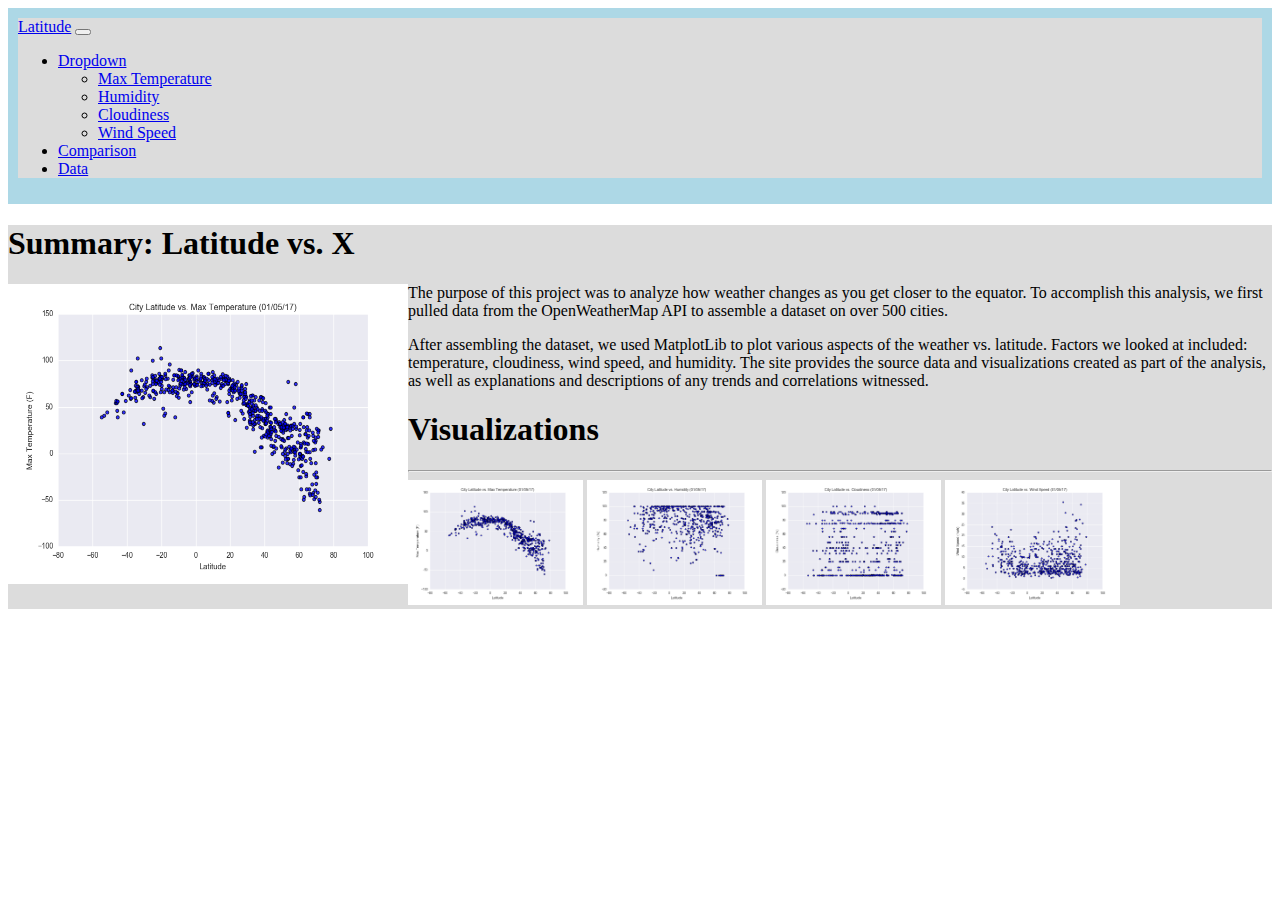
==== index.html @ a5f548e5 "nav menu complete, index complete" ====
<!DOCTYPE html>
<html lang="en-US">

<head>
    <meta charset="UTF-8">
    <meta name="viewport" content="width=device-width, initial-scale=1.0">
    <meta name="description" content="Web Design Homework - Web Visualization Dashboard (Latitude)">
    <meta name="keywords" content="HTML, CSS">
    <meta name="author" content="Pam Fernandez">
    <title>Web Design Homework - Web Visualization Dashboard (Latitude)</title>
    <link rel="stylesheet" href="styles.css">
    <link href="https://cdn.jsdelivr.net/npm/bootstrap@5.1.3/dist/css/bootstrap.min.css" rel="stylesheet" integrity="sha384-1BmE4kWBq78iYhFldvKuhfTAU6auU8tT94WrHftjDbrCEXSU1oBoqyl2QvZ6jIW3" crossorigin="anonymous">
    <script src="https://cdn.jsdelivr.net/npm/bootstrap@5.1.3/dist/js/bootstrap.bundle.min.js" integrity="sha384-ka7Sk0Gln4gmtz2MlQnikT1wXgYsOg+OMhuP+IlRH9sENBO0LRn5q+8nbTov4+1p" crossorigin="anonymous"></script>    
  </head>

<body>

<!-- Navigation Menu -->
  <nav class="navbar navbar-expand-lg navbar-light bg-light">
    <div class="container-fluid">

      <!-- latitude (index) -->        
      <a class="navbar-brand" href="index.html">Latitude</a>
      
      <!-- hamburger maker -->
      <button class="navbar-toggler" type="button" data-bs-toggle="collapse" data-bs-target="#navbarSupportedContent" aria-controls="navbarSupportedContent" aria-expanded="false" aria-label="Toggle navigation">
        <span class="navbar-toggler-icon"></span>
      </button>
      <div class="collapse navbar-collapse" id="navbarSupportedContent">
        <ul class="navbar-nav ms-auto mb-2 mb-lg-0">

          <!-- dropdown -->             
          <li class="nav-item dropdown">
            <a class="nav-link dropdown-toggle" href="#" id="navbarDropdown" role="button" data-bs-toggle="dropdown" aria-expanded="false">
              Dropdown
            </a>
            <ul class="dropdown-menu" aria-labelledby="navbarDropdown">
              <li><a class="dropdown-item" href="#">Max Temperature</a></li>
              <li><a class="dropdown-item" href="#">Humidity</a></li>
              <li><a class="dropdown-item" href="#">Cloudiness</a></li>
              <li><a class="dropdown-item" href="#">Wind Speed</a></li>
            </ul>
          </li>
          <!-- comparison -->  
          <li class="nav-item">  
            <a class="nav-link active" aria-current="page" href="comparison.html">Comparison</a>
          </li>
          <!-- data -->   
          <li class="nav-item">
            <a class="nav-link" href="data.html">Data</a>
          </li>
        </ul>
      </div>
    </div>
  </nav>

  <div class="container">

  <!-- Landing Page -->
    <div class="row">
        <div class="col-md-8">
          <h1>Summary: Latitude vs. X</h1>
          <img src="Resources/assets/images/Fig1.png" alt="City Lat vs. Max Temp" style="float:left;width:400px;height:300px;">
          <p>The purpose of this project was to analyze how weather changes as you get closer to the equator. To accomplish this analysis, we first pulled data from the OpenWeatherMap API to assemble a dataset on over 500 cities. </p>
          <p>After assembling the dataset, we used MatplotLib to plot various aspects of the weather vs. latitude. Factors we looked at included: temperature, cloudiness, wind speed, and humidity. The site provides the source data and visualizations created as part of the analysis, as well as explanations and descriptions of any trends and correlations witnessed.</p>
        </div>
        <div class="col-md-4">
          <h1>Visualizations</h1>
          <hr/>
          <img src="Resources/assets/images/Fig1.png" alt="City Lat vs. Max Temp" width="175" height="125">
          <img src="Resources/assets/images/Fig2.png" alt="City Lat vs. Max Temp" width="175" height="125">
          <img src="Resources/assets/images/Fig3.png" alt="City Lat vs. Max Temp" width="175" height="125">
          <img src="Resources/assets/images/Fig4.png" alt="City Lat vs. Max Temp" width="175" height="125">
        </div>
      </div>

    </div>


<script src="https://code.jquery.com/jquery-3.3.1.slim.min.js" integrity="sha384-q8i/X+965DzO0rT7abK41JStQIAqVgRVzpbzo5smXKp4YfRvH+8abtTE1Pi6jizo" crossorigin="anonymous"></script>
<script src="https://cdnjs.cloudflare.com/ajax/libs/popper.js/1.14.7/umd/popper.min.js" integrity="sha384-UO2eT0CpHqdSJQ6hJty5KVphtPhzWj9WO1clHTMGa3JDZwrnQq4sF86dIHNDz0W1" crossorigin="anonymous"></script>
<script src="https://stackpath.bootstrapcdn.com/bootstrap/4.3.1/js/bootstrap.min.js" integrity="sha384-JjSmVgyd0p3pXB1rRibZUAYoIIy6OrQ6VrjIEaFf/nJGzIxFDsf4x0xIM+B07jRM" crossorigin="anonymous"></script>

</body>

</html>
---- styles.css ----
/* style page for Pam Fernandezes Web Design Homework - Web Visualization Dashboard (Latitude) */

.navbar {
    background-color: lightblue;
    padding: 10px;
}


div {
    background-color: gainsboro;
}
}

img {
    float: left;
  }
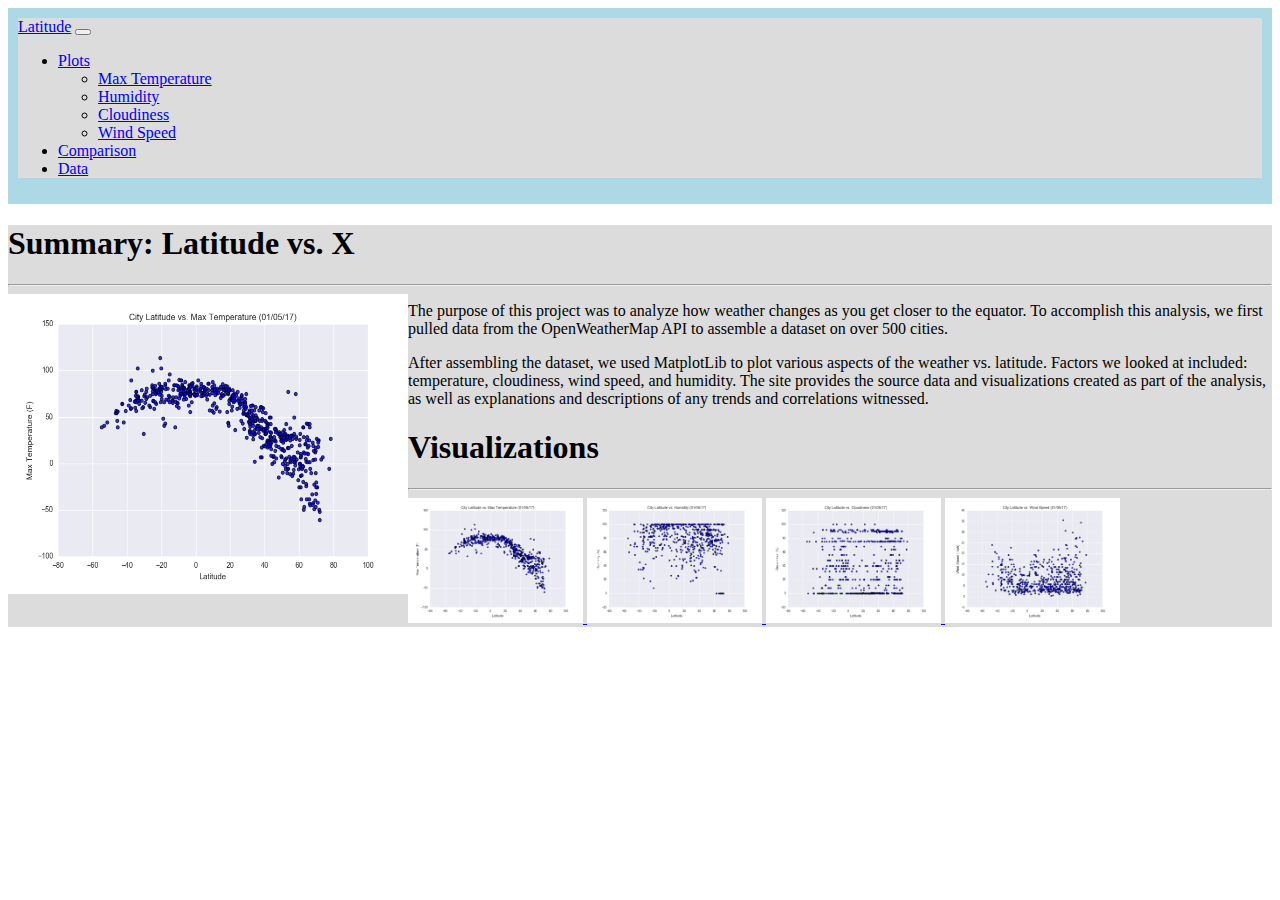
==== commit 646b0a7b: "code for all plots" ====
--- a/index.html
+++ b/index.html
@@ -32,13 +32,13 @@
           <!-- dropdown -->             
           <li class="nav-item dropdown">
             <a class="nav-link dropdown-toggle" href="#" id="navbarDropdown" role="button" data-bs-toggle="dropdown" aria-expanded="false">
-              Dropdown
+              Plots
             </a>
             <ul class="dropdown-menu" aria-labelledby="navbarDropdown">
-              <li><a class="dropdown-item" href="#">Max Temperature</a></li>
-              <li><a class="dropdown-item" href="#">Humidity</a></li>
-              <li><a class="dropdown-item" href="#">Cloudiness</a></li>
-              <li><a class="dropdown-item" href="#">Wind Speed</a></li>
+              <li><a class="dropdown-item" href="plot_maxtemp.html">Max Temperature</a></li>
+              <li><a class="dropdown-item" href="plot_humid.html">Humidity</a></li>
+              <li><a class="dropdown-item" href="plot_cloud.html">Cloudiness</a></li>
+              <li><a class="dropdown-item" href="plot_wind.html">Wind Speed</a></li>
             </ul>
           </li>
           <!-- comparison -->  
@@ -60,17 +60,26 @@
     <div class="row">
         <div class="col-md-8">
           <h1>Summary: Latitude vs. X</h1>
-          <img src="Resources/assets/images/Fig1.png" alt="City Lat vs. Max Temp" style="float:left;width:400px;height:300px;">
+          <hr/>
+          <img src="Resources/assets/images/Fig_max_temp.png" alt="City Lat vs. Max Temp" style="float:left;width:400px;height:300px;">
           <p>The purpose of this project was to analyze how weather changes as you get closer to the equator. To accomplish this analysis, we first pulled data from the OpenWeatherMap API to assemble a dataset on over 500 cities. </p>
           <p>After assembling the dataset, we used MatplotLib to plot various aspects of the weather vs. latitude. Factors we looked at included: temperature, cloudiness, wind speed, and humidity. The site provides the source data and visualizations created as part of the analysis, as well as explanations and descriptions of any trends and correlations witnessed.</p>
         </div>
         <div class="col-md-4">
           <h1>Visualizations</h1>
           <hr/>
-          <img src="Resources/assets/images/Fig1.png" alt="City Lat vs. Max Temp" width="175" height="125">
-          <img src="Resources/assets/images/Fig2.png" alt="City Lat vs. Max Temp" width="175" height="125">
-          <img src="Resources/assets/images/Fig3.png" alt="City Lat vs. Max Temp" width="175" height="125">
-          <img src="Resources/assets/images/Fig4.png" alt="City Lat vs. Max Temp" width="175" height="125">
+            <a href="plot_maxtemp.html">
+              <img src="Resources/assets/images/Fig_max_temp.png" alt="City Lat vs. Max Temp" style="width:175px;height: 125px;px">
+            </a>
+            <a href="plot_humid.html">
+              <img src="Resources/assets/images/Fig_humid.png" alt="City Lat vs. Humidity" style="width:175px;height: 125px;px">
+            </a>
+            <a href="plot_cloud.html">
+              <img src="Resources/assets/images/Fig_cloud.png" alt="City Lat vs. Cloudiness" style="width:175px;height: 125px;px">
+            </a>
+            <a href="plot_wind.html">
+              <img src="Resources/assets/images/Fig_wind.png" alt="City Lat vs. Wind Speed" style="width:175px;height: 125px;px">
+            </a>  
         </div>
       </div>
 
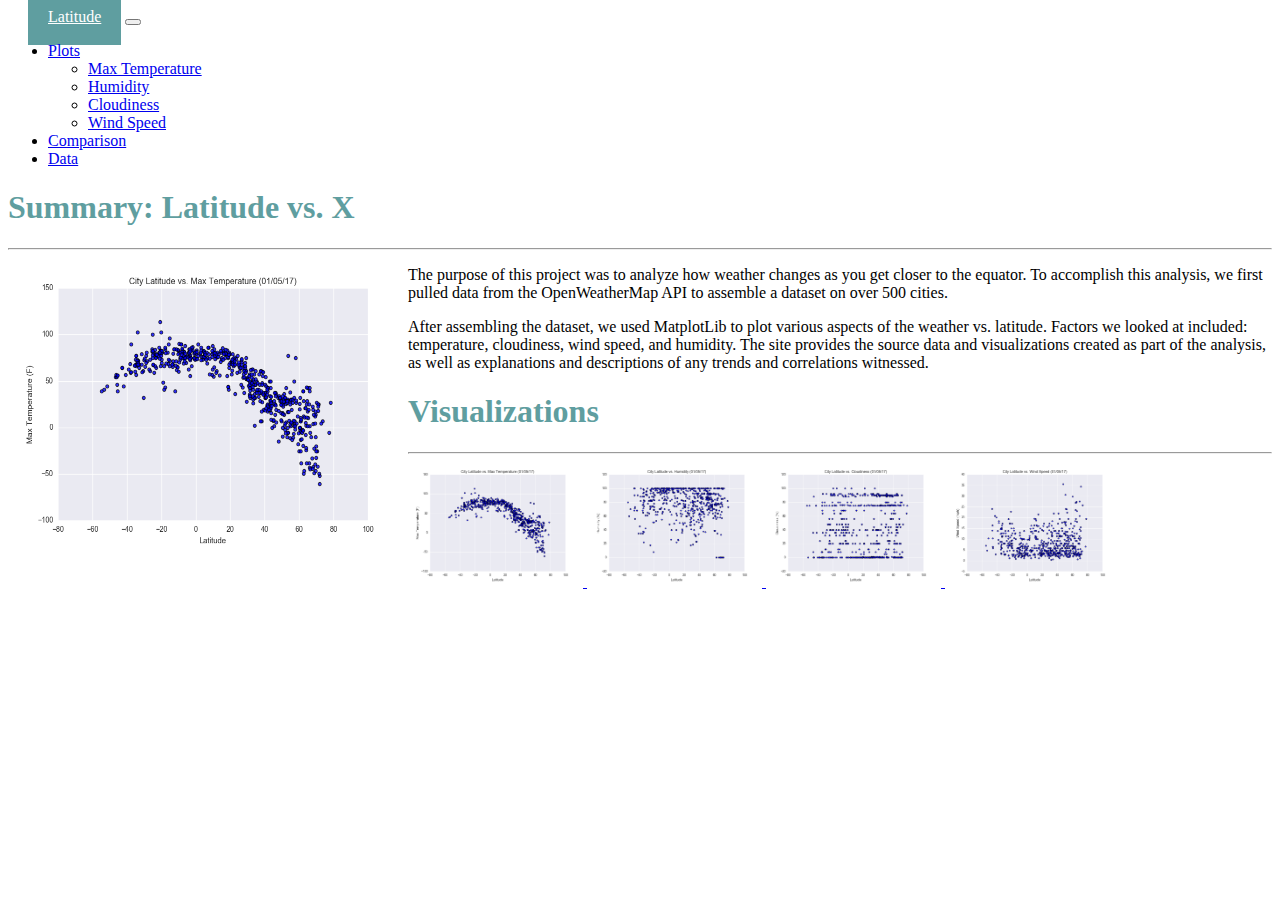
==== commit 5ea48144: "final commits" ====
--- a/index.html
+++ b/index.html
@@ -8,9 +8,9 @@
     <meta name="keywords" content="HTML, CSS">
     <meta name="author" content="Pam Fernandez">
     <title>Web Design Homework - Web Visualization Dashboard (Latitude)</title>
-    <link rel="stylesheet" href="styles.css">
     <link href="https://cdn.jsdelivr.net/npm/bootstrap@5.1.3/dist/css/bootstrap.min.css" rel="stylesheet" integrity="sha384-1BmE4kWBq78iYhFldvKuhfTAU6auU8tT94WrHftjDbrCEXSU1oBoqyl2QvZ6jIW3" crossorigin="anonymous">
     <script src="https://cdn.jsdelivr.net/npm/bootstrap@5.1.3/dist/js/bootstrap.bundle.min.js" integrity="sha384-ka7Sk0Gln4gmtz2MlQnikT1wXgYsOg+OMhuP+IlRH9sENBO0LRn5q+8nbTov4+1p" crossorigin="anonymous"></script>    
+    <link rel="stylesheet" href="style.css">
   </head>
 
 <body>
@@ -43,7 +43,7 @@
           </li>
           <!-- comparison -->  
           <li class="nav-item">  
-            <a class="nav-link active" aria-current="page" href="comparison.html">Comparison</a>
+            <a class="nav-link" href="comparison.html">Comparison</a>
           </li>
           <!-- data -->   
           <li class="nav-item">
@@ -54,31 +54,31 @@
     </div>
   </nav>
 
-  <div class="container">
+  <div class="container-md">
 
   <!-- Landing Page -->
     <div class="row">
-        <div class="col-md-8">
+      <div class="col-md-7">
           <h1>Summary: Latitude vs. X</h1>
           <hr/>
           <img src="Resources/assets/images/Fig_max_temp.png" alt="City Lat vs. Max Temp" style="float:left;width:400px;height:300px;">
           <p>The purpose of this project was to analyze how weather changes as you get closer to the equator. To accomplish this analysis, we first pulled data from the OpenWeatherMap API to assemble a dataset on over 500 cities. </p>
           <p>After assembling the dataset, we used MatplotLib to plot various aspects of the weather vs. latitude. Factors we looked at included: temperature, cloudiness, wind speed, and humidity. The site provides the source data and visualizations created as part of the analysis, as well as explanations and descriptions of any trends and correlations witnessed.</p>
         </div>
-        <div class="col-md-4">
+        <div class="col-md-5">
           <h1>Visualizations</h1>
           <hr/>
             <a href="plot_maxtemp.html">
-              <img src="Resources/assets/images/Fig_max_temp.png" alt="City Lat vs. Max Temp" style="width:175px;height: 125px;px">
+              <img src="Resources/assets/images/Fig_max_temp.png" alt="City Lat vs. Max Temp" style="width:175px;height:125px">
             </a>
             <a href="plot_humid.html">
-              <img src="Resources/assets/images/Fig_humid.png" alt="City Lat vs. Humidity" style="width:175px;height: 125px;px">
+              <img src="Resources/assets/images/Fig_humid.png" alt="City Lat vs. Humidity" style="width:175px;height:125px">
             </a>
             <a href="plot_cloud.html">
-              <img src="Resources/assets/images/Fig_cloud.png" alt="City Lat vs. Cloudiness" style="width:175px;height: 125px;px">
+              <img src="Resources/assets/images/Fig_cloud.png" alt="City Lat vs. Cloudiness" style="width:175px;height:125px">
             </a>
             <a href="plot_wind.html">
-              <img src="Resources/assets/images/Fig_wind.png" alt="City Lat vs. Wind Speed" style="width:175px;height: 125px;px">
+              <img src="Resources/assets/images/Fig_wind.png" alt="City Lat vs. Wind Speed" style="width:175px;height:125px">
             </a>  
         </div>
       </div>
--- a/style.css
+++ b/style.css
@@ -0,0 +1,32 @@
+/* style page for Pam Fernandezes Web Design Homework - Web Visualization Dashboard (Latitude) */
+
+.navbar-light .navbar-brand {
+    color: white;
+}
+
+.navbar-brand {
+    font-family: 'Times New Roman', Times, serif;
+    background-color: cadetblue;
+    padding: 20px;
+    margin-left: 20px;
+}
+
+.vs_plot {
+    font-family: 'Times New Roman', Times, serif;
+    color: cadetblue;
+    text-align: center;
+}
+
+.plots {
+    margin: 0px 15px 75px 75px;
+}
+
+div {
+    background-color: white;
+}
+
+h1 {
+    font-family: 'Times New Roman', Times, serif;
+    color: cadetblue;
+}
+
